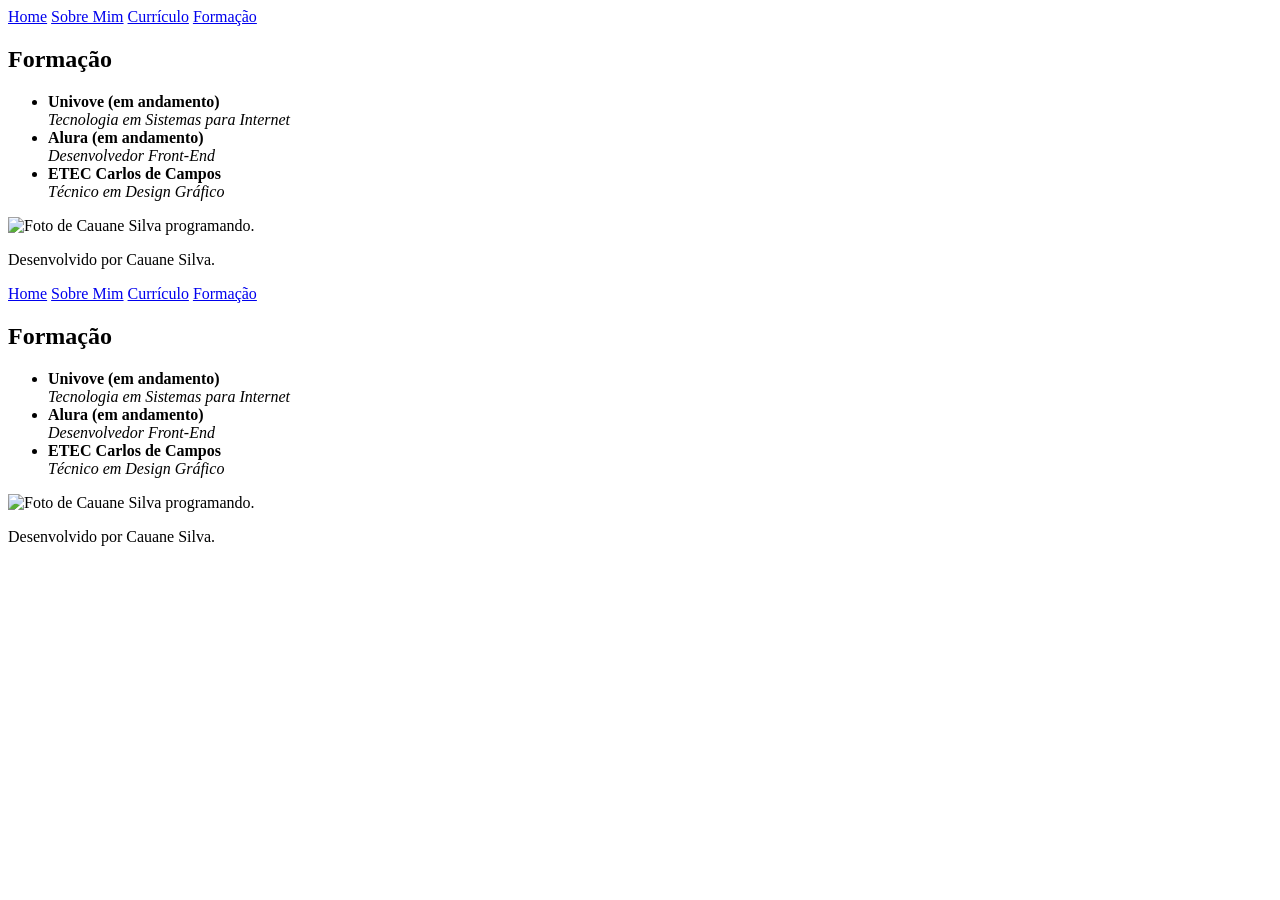
==== formacao.html @ d5bc4bfd "Ajuste.1" ====
<!DOCTYPE html>
            <html lang="pt-br">
            <head>
                <meta charset="UTF-8">
                <meta http-equiv="X-UA-Compatible" content="IE=edge">
                <meta name="viewport" content="width=device-width, initial-scale=1.0">
                <title>Formação</title>
                <link rel="stylesheet" href="styles/style.css">
            </head>
            <body>
                <header class="cabecalho">
                    <nav class="cabecalho__menu__link">
                    <a class="cabecalho__menu__link" href="index.html">Home</a>
                    <a class="cabecalho__menu__link" href="about.html">Sobre Mim</a>
                    <a class="cabecalho__menu__link" href="curriculo.html">Currículo</a>
                    <a class="cabecalho__menu__link" href="formacao.html">Formação</a>
                    </nav>
                </header>

            <main class="apresentacao">
                <section class="apresentacao__conteudo">
                    <h1 class="apresentacao__conteudo__titulo">Formação</h1>  
     <ul class="experiencia"> 
        <li>
            <strong class="titulo__experiencia">Univove (em andamento)</strong><br>
            <em class="apresentacao__conteudo__experiencia">Tecnologia em Sistemas para Internet</em>
        </li>

        <li>
            <strong class="titulo__experiencia"> Alura (em andamento) </strong><br>
            <em class="apresentacao__conteudo__experiencia">Desenvolvedor Front-End</em>
            
        </li>

        <li>
            <strong class="titulo__experiencia">ETEC Carlos de Campos </strong><br>
            <em class="apresentacao__conteudo__experiencia">Técnico em Design Gráfico</em>
            
        </li>

    </ul>
                </section>
                <img src="assets/cauanefs_rounded_resized.png" alt="Foto de Cauane Silva programando.">

            </main>
                <footer class="rodape">
                        <p> Desenvolvido por Cauane Silva. </p>
                </footer>

                
            </body>
            </html><!DOCTYPE html>
            <html lang="pt-br">
            <head>
                <meta charset="UTF-8">
                <meta http-equiv="X-UA-Compatible" content="IE=edge">
                <meta name="viewport" content="width=device-width, initial-scale=1.0">
                <title>Formação</title>
                <link rel="stylesheet" href="styles/style.css">
            </head>
            <body>
                <header class="cabecalho">
                    <nav class="cabecalho__menu__link">
                    <a class="cabecalho__menu__link" href="index.html">Home</a>
                    <a class="cabecalho__menu__link" href="about.html">Sobre Mim</a>
                    <a class="cabecalho__menu__link" href="curriculo.html">Currículo</a>
                    <a class="cabecalho__menu__link" href="formacao.html">Formação</a>
                    </nav>
                </header>

            <main class="apresentacao">
                <section class="apresentacao__conteudo">
                    <h1 class="apresentacao__conteudo__titulo">Formação</h1>  
     <ul class="experiencia"> 
        <li>
            <strong class="titulo__experiencia">Univove (em andamento)</strong><br>
            <em class="apresentacao__conteudo__experiencia">Tecnologia em Sistemas para Internet</em>
        </li>

        <li>
            <strong class="titulo__experiencia"> Alura (em andamento) </strong><br>
            <em class="apresentacao__conteudo__experiencia">Desenvolvedor Front-End</em>
            
        </li>

        <li>
            <strong class="titulo__experiencia">ETEC Carlos de Campos </strong><br>
            <em class="apresentacao__conteudo__experiencia">Técnico em Design Gráfico</em>
            
        </li>

    </ul>
                </section>
                <img src="assets/cauanefs_rounded_resized.png" alt="Foto de Cauane Silva programando.">

            </main>
                <footer class="rodape">
                        <p> Desenvolvido por Cauane Silva. </p>
                </footer>

                
            </body>
            </html>
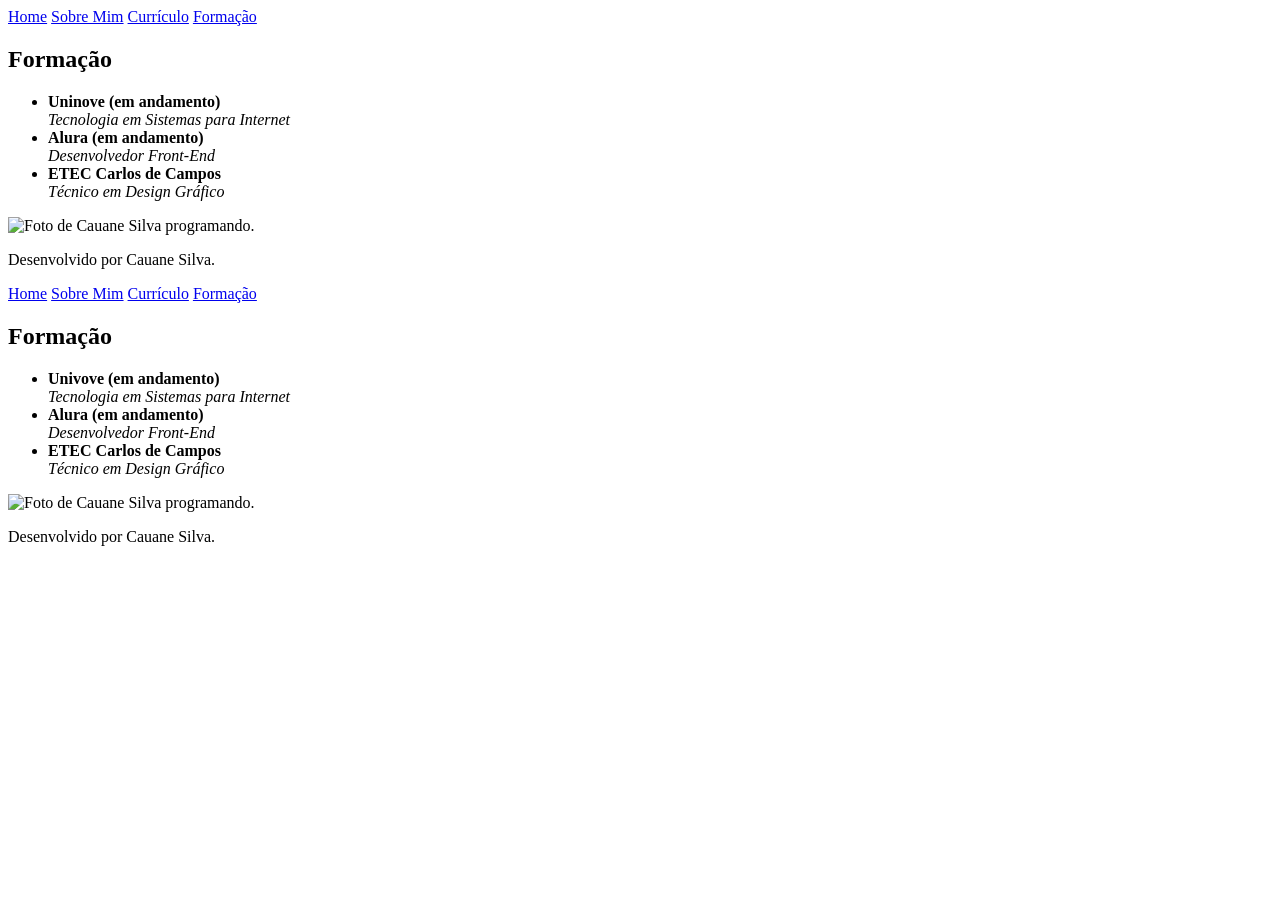
==== commit c9654596: "Ajuste.4" ====
--- a/formacao.html
+++ b/formacao.html
@@ -22,7 +22,7 @@
                     <h1 class="apresentacao__conteudo__titulo">Formação</h1>  
      <ul class="experiencia"> 
         <li>
-            <strong class="titulo__experiencia">Univove (em andamento)</strong><br>
+            <strong class="titulo__experiencia">Uninove (em andamento)</strong><br>
             <em class="apresentacao__conteudo__experiencia">Tecnologia em Sistemas para Internet</em>
         </li>
 
